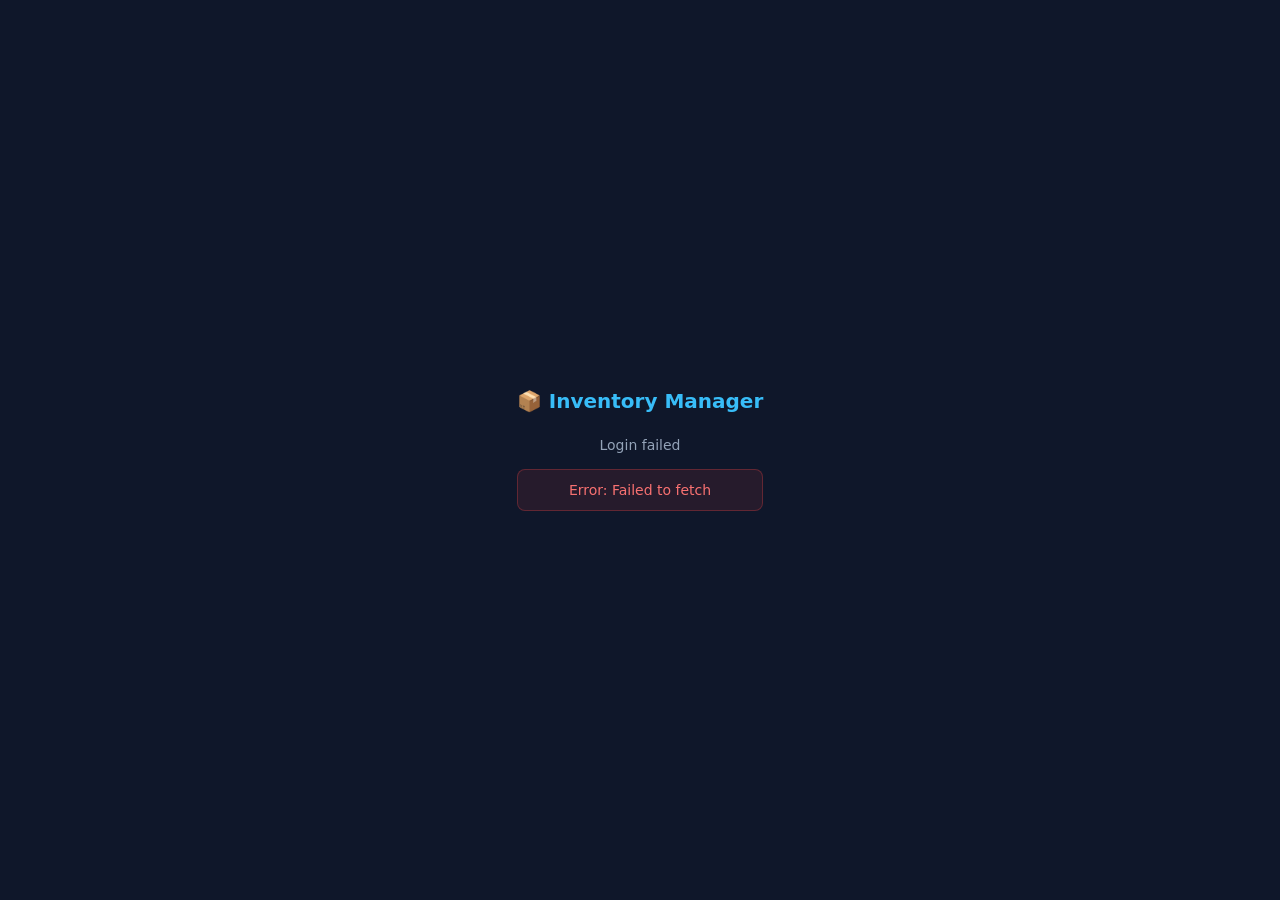
==== frontend/admin-launch.html @ 40f7481d "Configure production deployment stack, AWS reverse-proxy, and dynamic compile-time endpoints" ====
<!DOCTYPE html>
<html lang="en">
<head>
  <meta charset="utf-8"/>
  <title>Launching Inventory Manager…</title>
  <style>
    * { margin: 0; padding: 0; box-sizing: border-box; }
    body {
      font-family: system-ui, sans-serif;
      background: #0f172a;
      color: #e2e8f0;
      min-height: 100vh;
      display: flex;
      align-items: center;
      justify-content: center;
    }
    .card { text-align: center; padding: 48px; }
    .title { font-size: 20px; font-weight: 700; color: #38bdf8; margin-bottom: 24px; }
    .spinner {
      width: 36px; height: 36px;
      border: 3px solid rgba(56,189,248,0.15);
      border-top-color: #38bdf8;
      border-radius: 50%;
      animation: spin 0.8s linear infinite;
      margin: 0 auto 20px;
    }
    @keyframes spin { to { transform: rotate(360deg); } }
    .status { font-size: 14px; color: #94a3b8; }
    .error {
      color: #f87171; font-size: 14px; margin-top: 16px;
      background: rgba(239,68,68,0.1);
      border: 1px solid rgba(239,68,68,0.3);
      border-radius: 8px; padding: 12px 20px;
    }
  </style>
</head>
<body>
  <div class="card">
    <div class="title">📦 Inventory Manager</div>
    <div class="spinner" id="spinner"></div>
    <div class="status" id="status">Signing in as Admin…</div>
    <div class="error" id="error" style="display:none;"></div>
  </div>
  <script>
    (async () => {
      const API_URL = 'http://localhost:8000';
      const EMAIL   = 'admin@inventory.app';
      const PASS    = 'admin123';

      const statusEl = document.getElementById('status');
      const errorEl  = document.getElementById('error');
      const spinner  = document.getElementById('spinner');

      function decodeJwt(token) {
        try {
          return JSON.parse(atob(token.split('.')[1]));
        } catch {
          return {};
        }
      }

      try {
        statusEl.textContent = 'Contacting backend…';

        const res = await fetch(`${API_URL}/api/v1/auth/login`, {
          method: 'POST',
          headers: { 'Content-Type': 'application/json' },
          body: JSON.stringify({ email: EMAIL, password: PASS })
        });

        if (!res.ok) {
          const err = await res.json().catch(() => ({ detail: `HTTP ${res.status}` }));
          throw new Error(err.detail || `HTTP ${res.status}`);
        }

        const data = await res.json();

        // Build user object exactly the same way app.js handleLogin() does (line 316-322)
        const payload = decodeJwt(data.access_token);
        const user = {
          id:    payload.sub,
          email: EMAIL,
          name:  EMAIL.split('@')[0],   // same as app.js: email.split('@')[0]
          role:  payload.role || 'staff'
        };

        // Store in localStorage with exact same keys app.js uses
        localStorage.setItem('access_token',  data.access_token);
        localStorage.setItem('refresh_token', data.refresh_token);
        localStorage.setItem('user_info',     JSON.stringify(user));

        statusEl.textContent = `✓ Logged in as ${user.role} (${user.name}) — redirecting…`;
        spinner.style.borderTopColor = '#34d399';

        // Redirect to the main app at port 8080
        setTimeout(() => { window.location.href = 'http://localhost:8080/'; }, 600);

      } catch (err) {
        spinner.style.display = 'none';
        statusEl.textContent  = 'Login failed';
        errorEl.style.display = 'block';
        errorEl.textContent   = `Error: ${err.message}`;
      }
    })();
  </script>
</body>
</html>
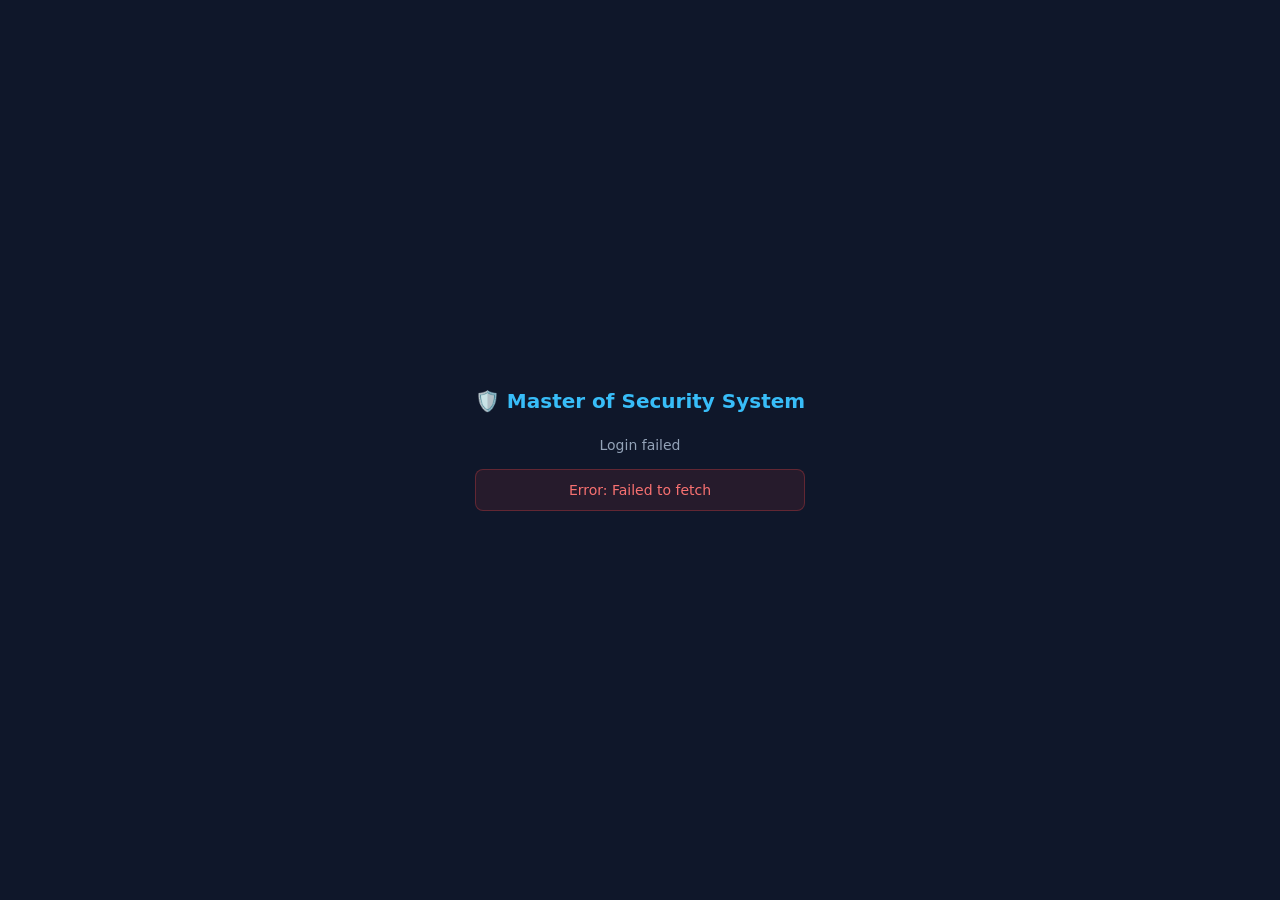
==== commit fdb894b3: "Update branding to Master of Security System and redesign invoice layout to A4 format" ====
--- a/frontend/admin-launch.html
+++ b/frontend/admin-launch.html
@@ -2,7 +2,7 @@
 <html lang="en">
 <head>
   <meta charset="utf-8"/>
-  <title>Launching Inventory Manager…</title>
+  <title>Launching Master of Security System…</title>
   <style>
     * { margin: 0; padding: 0; box-sizing: border-box; }
     body {
@@ -36,7 +36,7 @@
 </head>
 <body>
   <div class="card">
-    <div class="title">📦 Inventory Manager</div>
+    <div class="title">🛡️ Master of Security System</div>
     <div class="spinner" id="spinner"></div>
     <div class="status" id="status">Signing in as Admin…</div>
     <div class="error" id="error" style="display:none;"></div>
